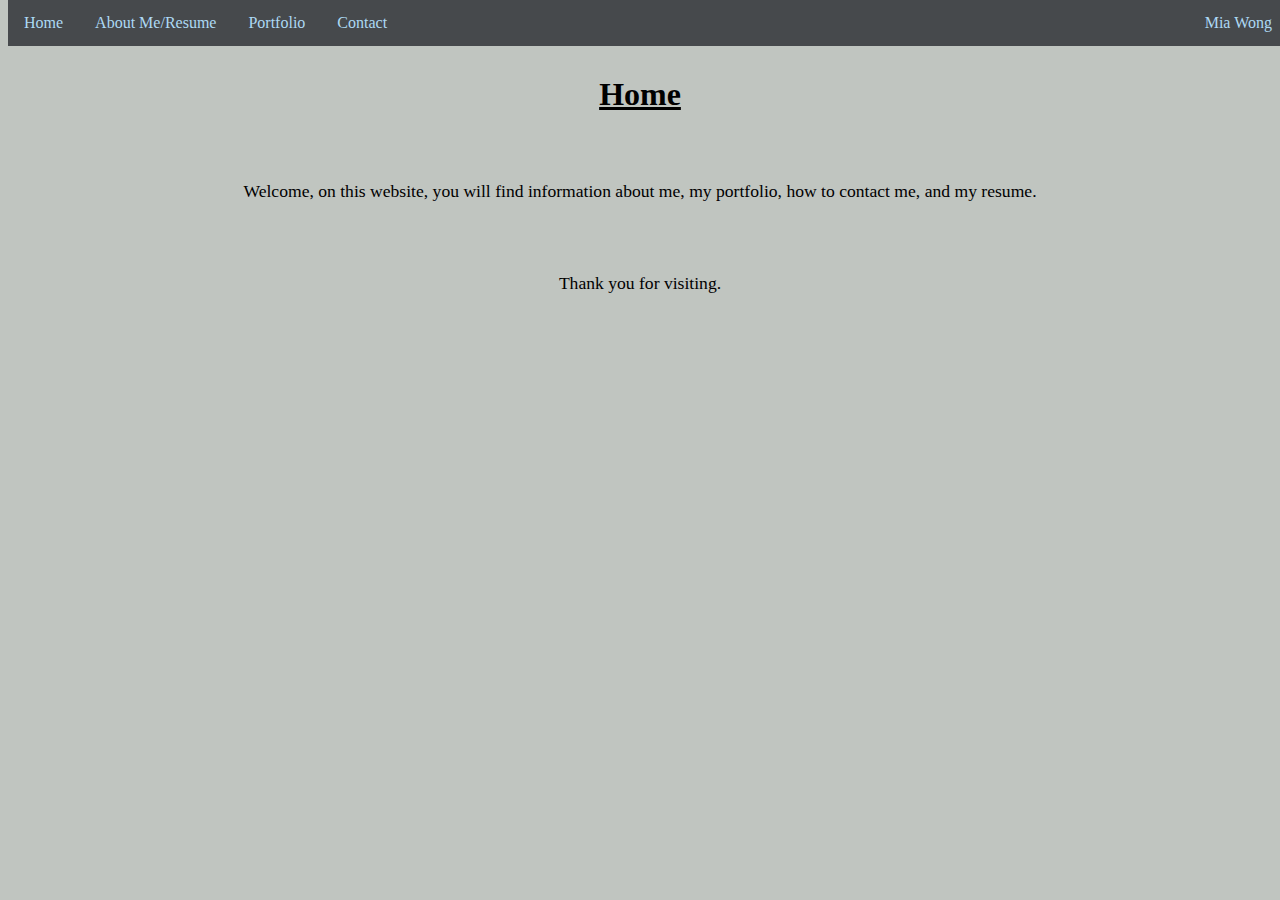
==== index.html @ 20aff2ba "Update index.html" ====
<!DOCTYPE>
<html>
  <title> Enderflame's Portfolio - Home </title>
  <meta name ="viewport" content=width=device-width, initial-scale=1.0">
   <link rel="stylesheet" type="text/css" href="style.css">
   <ul>
      <li> <a class="active" href="index.html"> Home </a></li>
      <li> <a class="active" href="about.html"> About Me/Resume </a></li>
      <li> <a class="active" href="portfolio.html"> Portfolio </a></li>
      <li> <a class="active" href="contact.html"> Contact </a></li>
      <li style="float:right"> <a class="inactive">Mia Wong</li>
    </ul>
  <br>
  <br>
 <p style="text-align:center;font-family:Impact;font-size:200%"><strong><ins> Home</strong></ins></p>
 <br>                                        
  <p style="text-align:center;font-family:Impact;font-size:110%">Welcome, on this website, you will find information about me, my portfolio, how to contact me, and my resume. </p>
                                                                <br>
                                                                <br>
<p style="text-align:center;font-family:Impact;font-size:110%">Thank you for visiting.                                                                
</html>
---- style.css ----
body {
  background-color:#C0C5C0;
}

li a {display: block;
color: #ADD9F4;
text-align: center;
padding: 14px 16px;
text-decoration:none;
font-family: Impact;
}
li{float:left;
}
li a:hover {
  background-color:#CCFBFE;
}
ul {list-style:none;
Margin: 0;
padding: 0;
overflow: hidden;
background-color:#46494C;
  position: fixed;
  width: 100%;
  top: 0; 
}
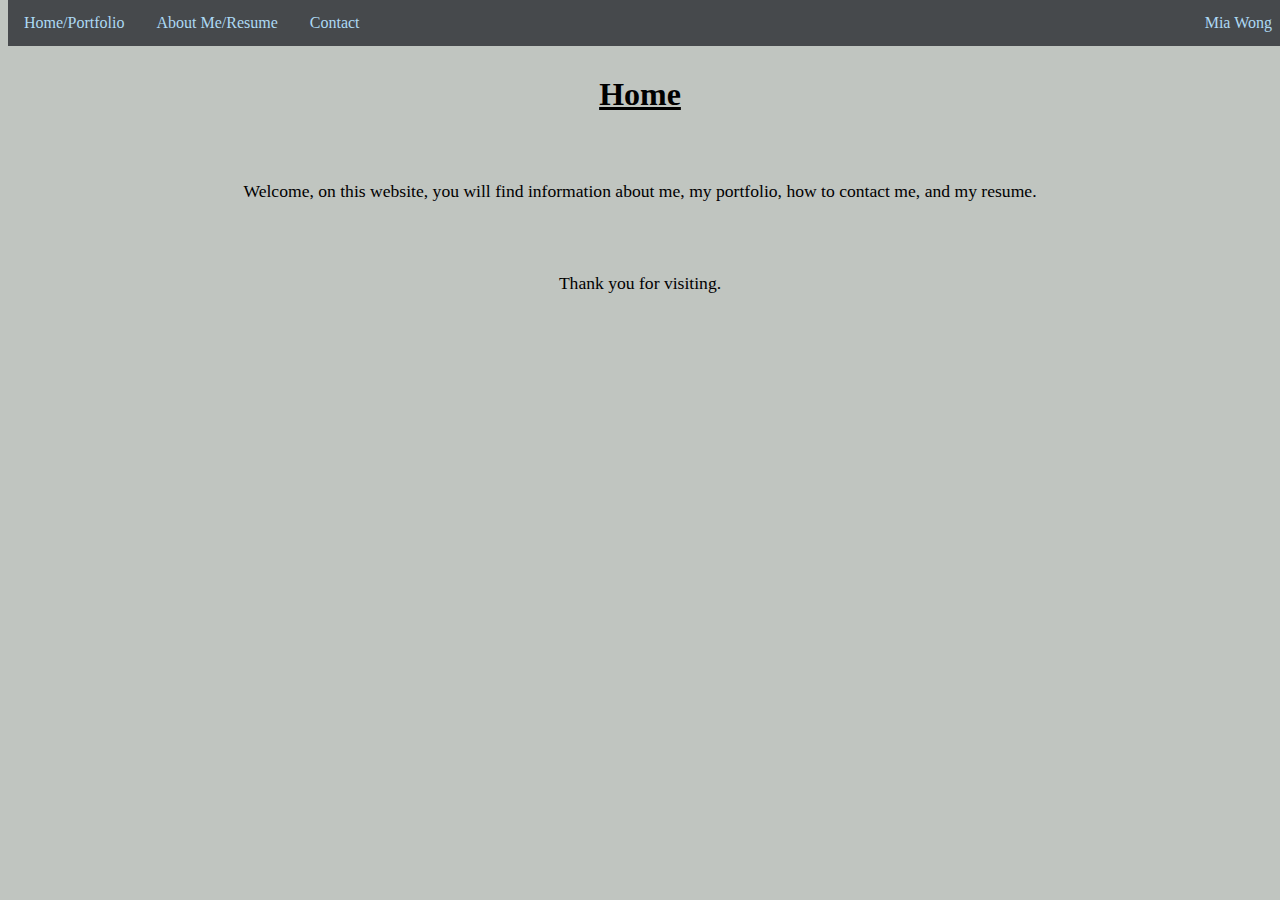
==== commit 5974b596: "Update index.html" ====
--- a/index.html
+++ b/index.html
@@ -4,9 +4,8 @@
   <meta name ="viewport" content=width=device-width, initial-scale=1.0">
    <link rel="stylesheet" type="text/css" href="style.css">
    <ul>
-      <li> <a class="active" href="index.html"> Home </a></li>
+      <li> <a class="active" href="index.html"> Home/Portfolio </a></li>
       <li> <a class="active" href="about.html"> About Me/Resume </a></li>
-      <li> <a class="active" href="portfolio.html"> Portfolio </a></li>
       <li> <a class="active" href="contact.html"> Contact </a></li>
       <li style="float:right"> <a class="inactive">Mia Wong</li>
     </ul>
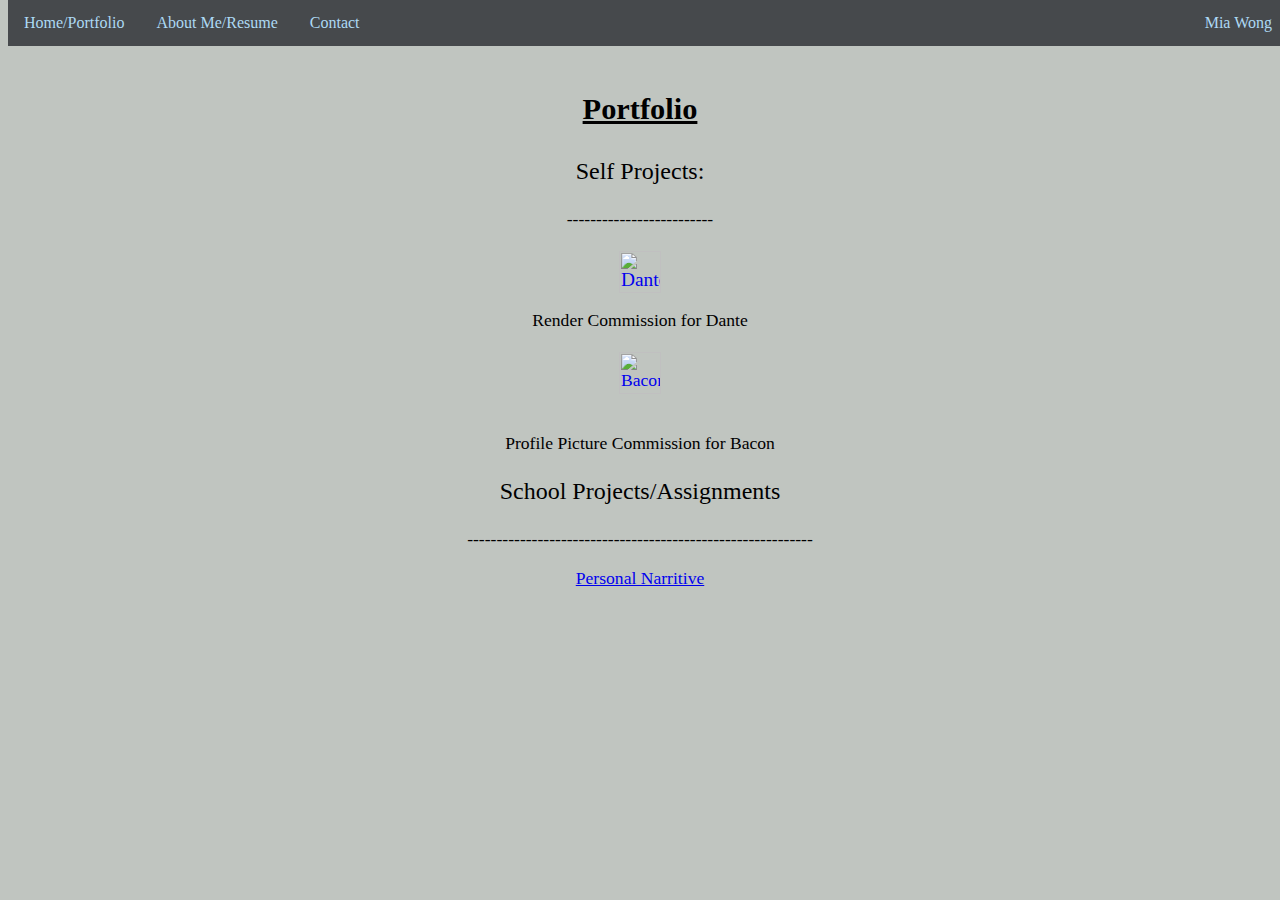
==== commit 29065873: "Update index.html" ====
--- a/index.html
+++ b/index.html
@@ -1,8 +1,7 @@
 <!DOCTYPE>
+ <meta name ="viewport" content=width=device-width, initial-scale=1.0">
+   <link rel="stylesheet" type="text/css" href="style.css">
 <html>
-  <title> Enderflame's Portfolio - Home </title>
-  <meta name ="viewport" content=width=device-width, initial-scale=1.0">
-   <link rel="stylesheet" type="text/css" href="style.css">
    <ul>
       <li> <a class="active" href="index.html"> Home/Portfolio </a></li>
       <li> <a class="active" href="about.html"> About Me/Resume </a></li>
@@ -11,10 +10,21 @@
     </ul>
   <br>
   <br>
- <p style="text-align:center;font-family:Impact;font-size:200%"><strong><ins> Home</strong></ins></p>
- <br>                                        
-  <p style="text-align:center;font-family:Impact;font-size:110%">Welcome, on this website, you will find information about me, my portfolio, how to contact me, and my resume. </p>
-                                                                <br>
-                                                                <br>
-<p style="text-align:center;font-family:Impact;font-size:110%">Thank you for visiting.                                                                
-</html>
+  <br>
+  <p style="text-align:center;font-family:Impact;font-size:190%;"><strong><ins> Portfolio </p></strong></ins>
+<p style="font-family:impact;text-align:center;font-size:150%">Self Projects: </p>
+ <p style="font-family:impact;text-align:center;font-size:110%">-------------------------
+   <br><br>                                          
+ <a style="font-family:impact;text-align:center;image-align:center;font-size:110%"" href="https://imgur.com/F7K5hah">
+  <img src="https://sites.google.com/view/enderflamesportfolio" alt="Dante.png" style="width:42px;height:42px;border:0;">
+</a>  
+ <br>                                                              <p style="text-align:center;font-family:Impact;font-size:110%"> Render Commission for Dante     
+ <br><br>
+ <a href="https://imgur.com/KPp3N4U">
+  <img src="https://sites.google.com/view/enderflamesportfolio" alt="Baconater_1000 Profile Picture" style="width:42px;height:42px;border:0;">
+</a>
+<br><br>
+<p style="text-align:center;font-family:Impact;font-size:110%"> Profile Picture Commission for Bacon
+  <p style="font-family:impact;text-align:center;font-size:150%">School Projects/Assignments </p>
+ <p style="font-family:impact;text-align:center;font-size:110%">-----------------------------------------------------------
+   <a href= "https://docs.google.com/document/d/1stEh2TnvXtHLZ7IEU7TWisDWaHsSDTGhcPfziUeTb88/edit?usp=sharing">                                     <p style="text-align:center;font-family:Impact;font-size:110%"> Personal Narritive
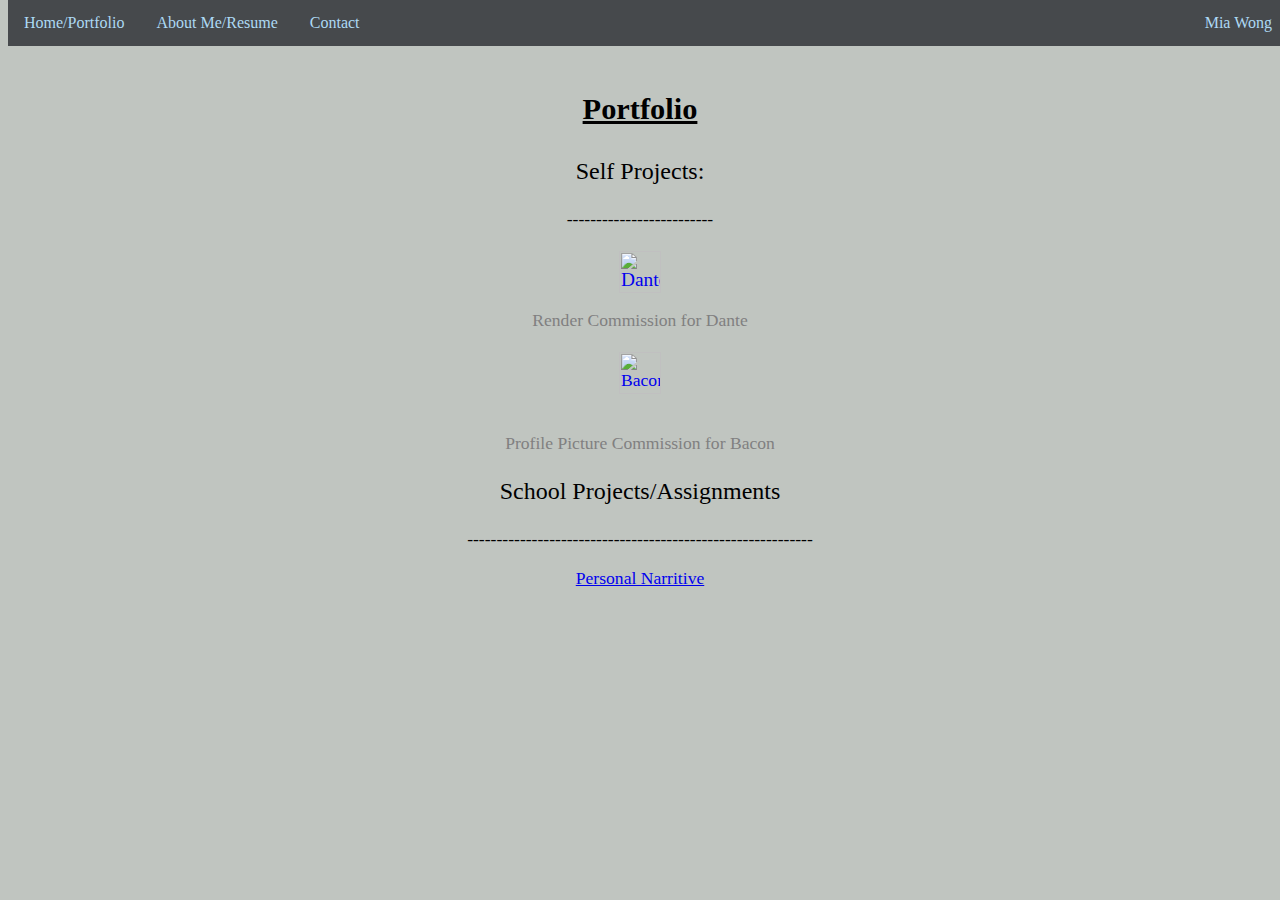
==== commit abda4c5b: "Update index.html" ====
--- a/index.html
+++ b/index.html
@@ -15,16 +15,16 @@
 <p style="font-family:impact;text-align:center;font-size:150%">Self Projects: </p>
  <p style="font-family:impact;text-align:center;font-size:110%">-------------------------
    <br><br>                                          
- <a style="font-family:impact;text-align:center;image-align:center;font-size:110%"" href="https://imgur.com/F7K5hah">
+ <a style="font-family:impact;text-align:center;image-align:center;font-size:110%"" href="https://i.imgur.com/F7K5hah.png">
   <img src="https://sites.google.com/view/enderflamesportfolio" alt="Dante.png" style="width:42px;height:42px;border:0;">
 </a>  
- <br>                                                              <p style="text-align:center;font-family:Impact;font-size:110%"> Render Commission for Dante     
+ <br>    <p style="text-align:center;font-family:Impact;font-size:110%;color:grey"> Render Commission for Dante     
  <br><br>
- <a href="https://imgur.com/KPp3N4U">
+ <a href="https://i.imgur.com/KPp3N4U.png">
   <img src="https://sites.google.com/view/enderflamesportfolio" alt="Baconater_1000 Profile Picture" style="width:42px;height:42px;border:0;">
 </a>
 <br><br>
-<p style="text-align:center;font-family:Impact;font-size:110%"> Profile Picture Commission for Bacon
+<p style="text-align:center;font-family:Impact;font-size:110%;color:grey;"> Profile Picture Commission for Bacon
   <p style="font-family:impact;text-align:center;font-size:150%">School Projects/Assignments </p>
  <p style="font-family:impact;text-align:center;font-size:110%">-----------------------------------------------------------
-   <a href= "https://docs.google.com/document/d/1stEh2TnvXtHLZ7IEU7TWisDWaHsSDTGhcPfziUeTb88/edit?usp=sharing">                                     <p style="text-align:center;font-family:Impact;font-size:110%"> Personal Narritive
+   <a href= "https://docs.google.com/document/d/1stEh2TnvXtHLZ7IEU7TWisDWaHsSDTGhcPfziUeTb88/edit?usp=sharing">                  <p style="text-align:center;font-family:Impact;font-size:110%"> Personal Narritive
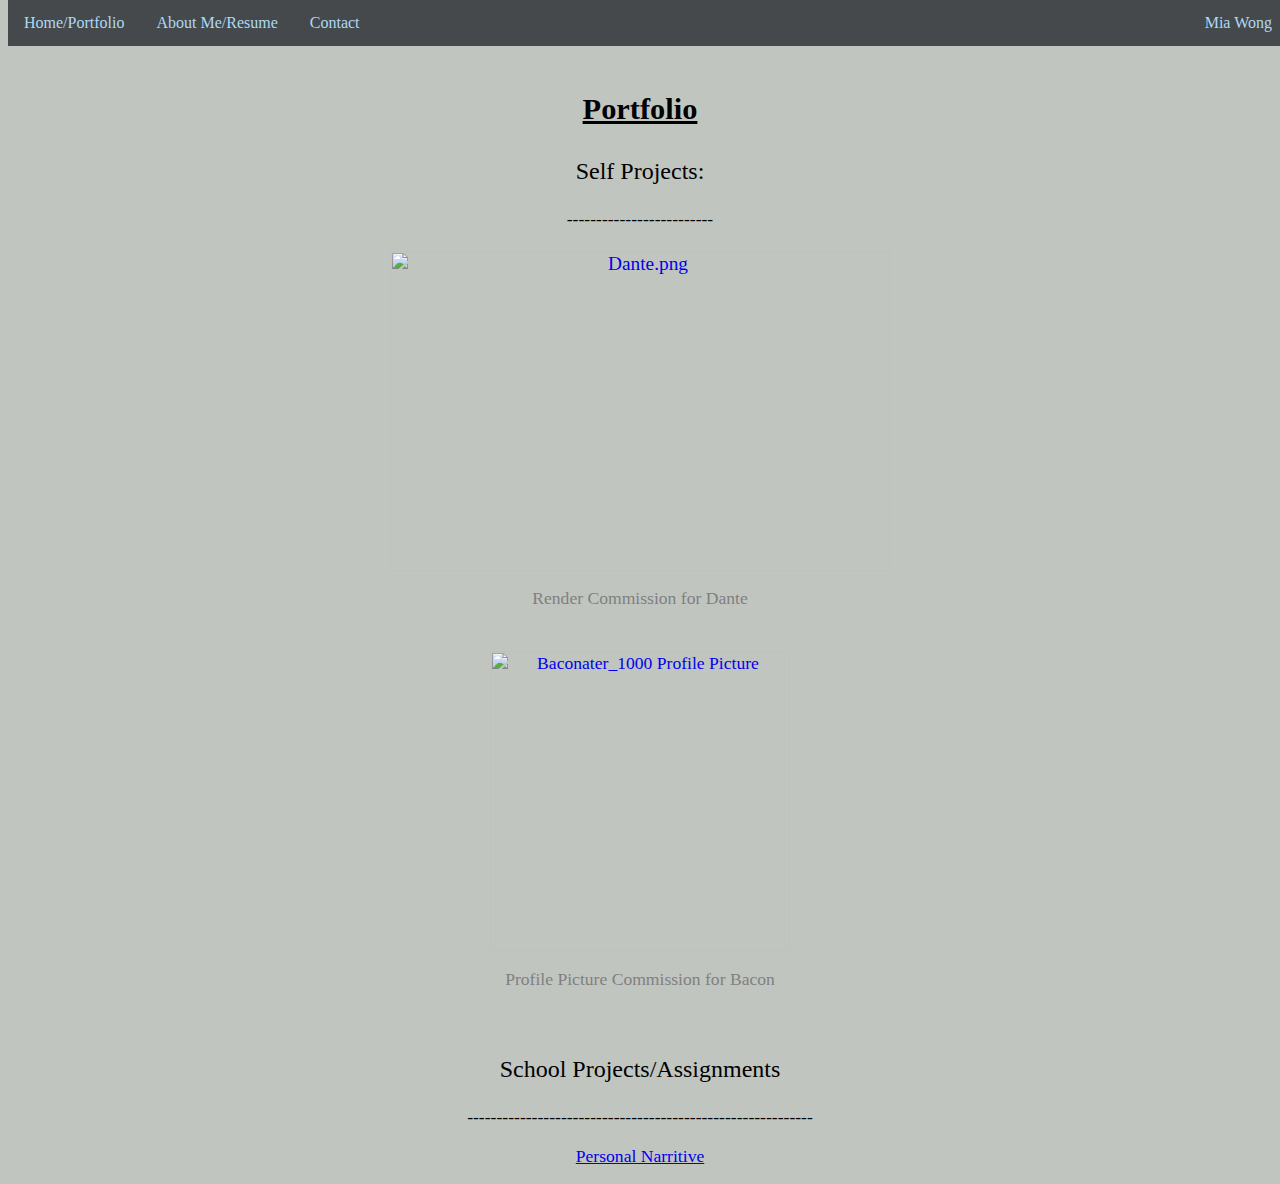
==== commit f395abe2: "Update index.html" ====
--- a/index.html
+++ b/index.html
@@ -15,16 +15,17 @@
 <p style="font-family:impact;text-align:center;font-size:150%">Self Projects: </p>
  <p style="font-family:impact;text-align:center;font-size:110%">-------------------------
    <br><br>                                          
- <a style="font-family:impact;text-align:center;image-align:center;font-size:110%"" href="https://i.imgur.com/F7K5hah.png">
-  <img src="https://sites.google.com/view/enderflamesportfolio" alt="Dante.png" style="width:42px;height:42px;border:0;">
+ <a style="font-family:impact;text-align:center;image-align:center;font-size:110%"" href="https://sites.google.com/view/enderflamesportfolio">
+  <img src="https://i.imgur.com/F7K5hah.png" alt="Dante.png" style="width:500px;height:320px;border:0;">
 </a>  
  <br>    <p style="text-align:center;font-family:Impact;font-size:110%;color:grey"> Render Commission for Dante     
- <br><br>
- <a href="https://i.imgur.com/KPp3N4U.png">
-  <img src="https://sites.google.com/view/enderflamesportfolio" alt="Baconater_1000 Profile Picture" style="width:42px;height:42px;border:0;">
+ <br><br><br>
+ <a href="https://sites.google.com/view/enderflamesportfolio">
+  <img src="https://i.imgur.com/KPp3N4U.png" alt="Baconater_1000 Profile Picture" style="width:300px;height:300px;border:0;">
 </a>
-<br><br>
+<br>
 <p style="text-align:center;font-family:Impact;font-size:110%;color:grey;"> Profile Picture Commission for Bacon
+  <br><br><br>
   <p style="font-family:impact;text-align:center;font-size:150%">School Projects/Assignments </p>
  <p style="font-family:impact;text-align:center;font-size:110%">-----------------------------------------------------------
    <a href= "https://docs.google.com/document/d/1stEh2TnvXtHLZ7IEU7TWisDWaHsSDTGhcPfziUeTb88/edit?usp=sharing">                  <p style="text-align:center;font-family:Impact;font-size:110%"> Personal Narritive
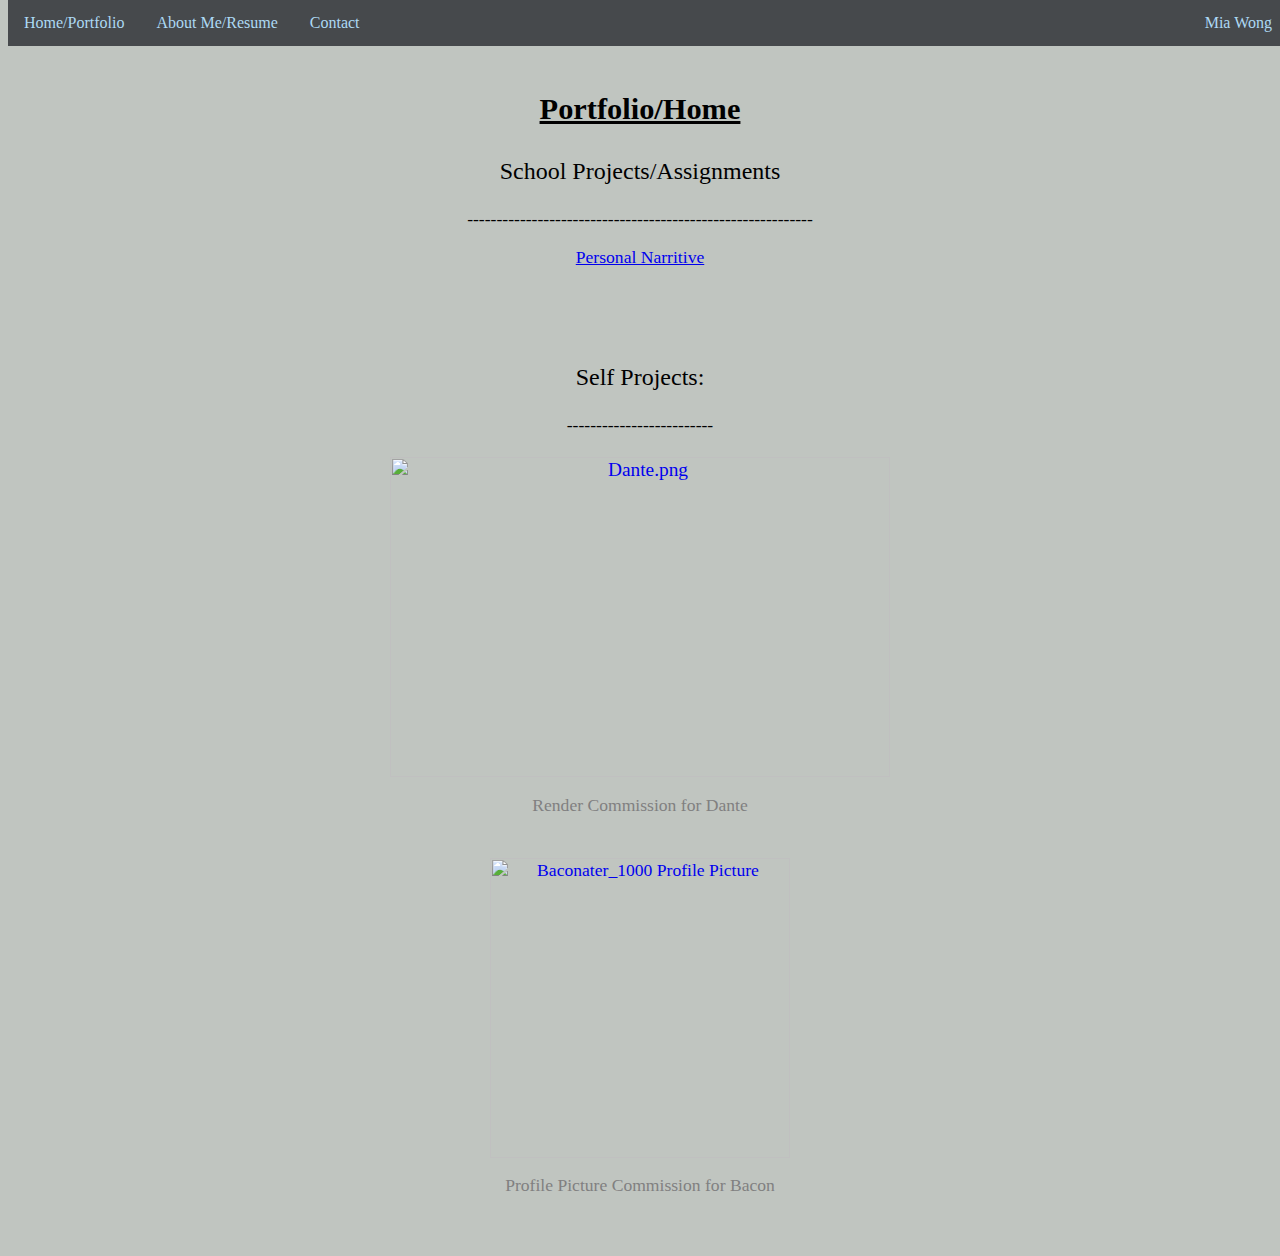
==== commit ecbf6ed7: "Update index.html" ====
--- a/index.html
+++ b/index.html
@@ -11,8 +11,12 @@
   <br>
   <br>
   <br>
-  <p style="text-align:center;font-family:Impact;font-size:190%;"><strong><ins> Portfolio </p></strong></ins>
-<p style="font-family:impact;text-align:center;font-size:150%">Self Projects: </p>
+  <p style="text-align:center;font-family:Impact;font-size:190%;"><strong><ins> Portfolio/Home </p></strong></ins>
+   <p style="font-family:impact;text-align:center;font-size:150%">School Projects/Assignments </p>
+ <p style="font-family:impact;text-align:center;font-size:110%">-----------------------------------------------------------
+   <a href= "https://docs.google.com/document/d/1stEh2TnvXtHLZ7IEU7TWisDWaHsSDTGhcPfziUeTb88/edit?usp=sharing">  <p style="text-align:center;font-family:Impact;font-size:110%"> Personal Narritive   </p></a>
+   <br><br><br>
+   <p style="font-family:impact;text-align:center;font-size:150%">Self Projects: </p>
  <p style="font-family:impact;text-align:center;font-size:110%">-------------------------
    <br><br>                                          
  <a style="font-family:impact;text-align:center;image-align:center;font-size:110%"" href="https://sites.google.com/view/enderflamesportfolio">
@@ -26,6 +30,3 @@
 <br>
 <p style="text-align:center;font-family:Impact;font-size:110%;color:grey;"> Profile Picture Commission for Bacon
   <br><br><br>
-  <p style="font-family:impact;text-align:center;font-size:150%">School Projects/Assignments </p>
- <p style="font-family:impact;text-align:center;font-size:110%">-----------------------------------------------------------
-   <a href= "https://docs.google.com/document/d/1stEh2TnvXtHLZ7IEU7TWisDWaHsSDTGhcPfziUeTb88/edit?usp=sharing">                  <p style="text-align:center;font-family:Impact;font-size:110%"> Personal Narritive
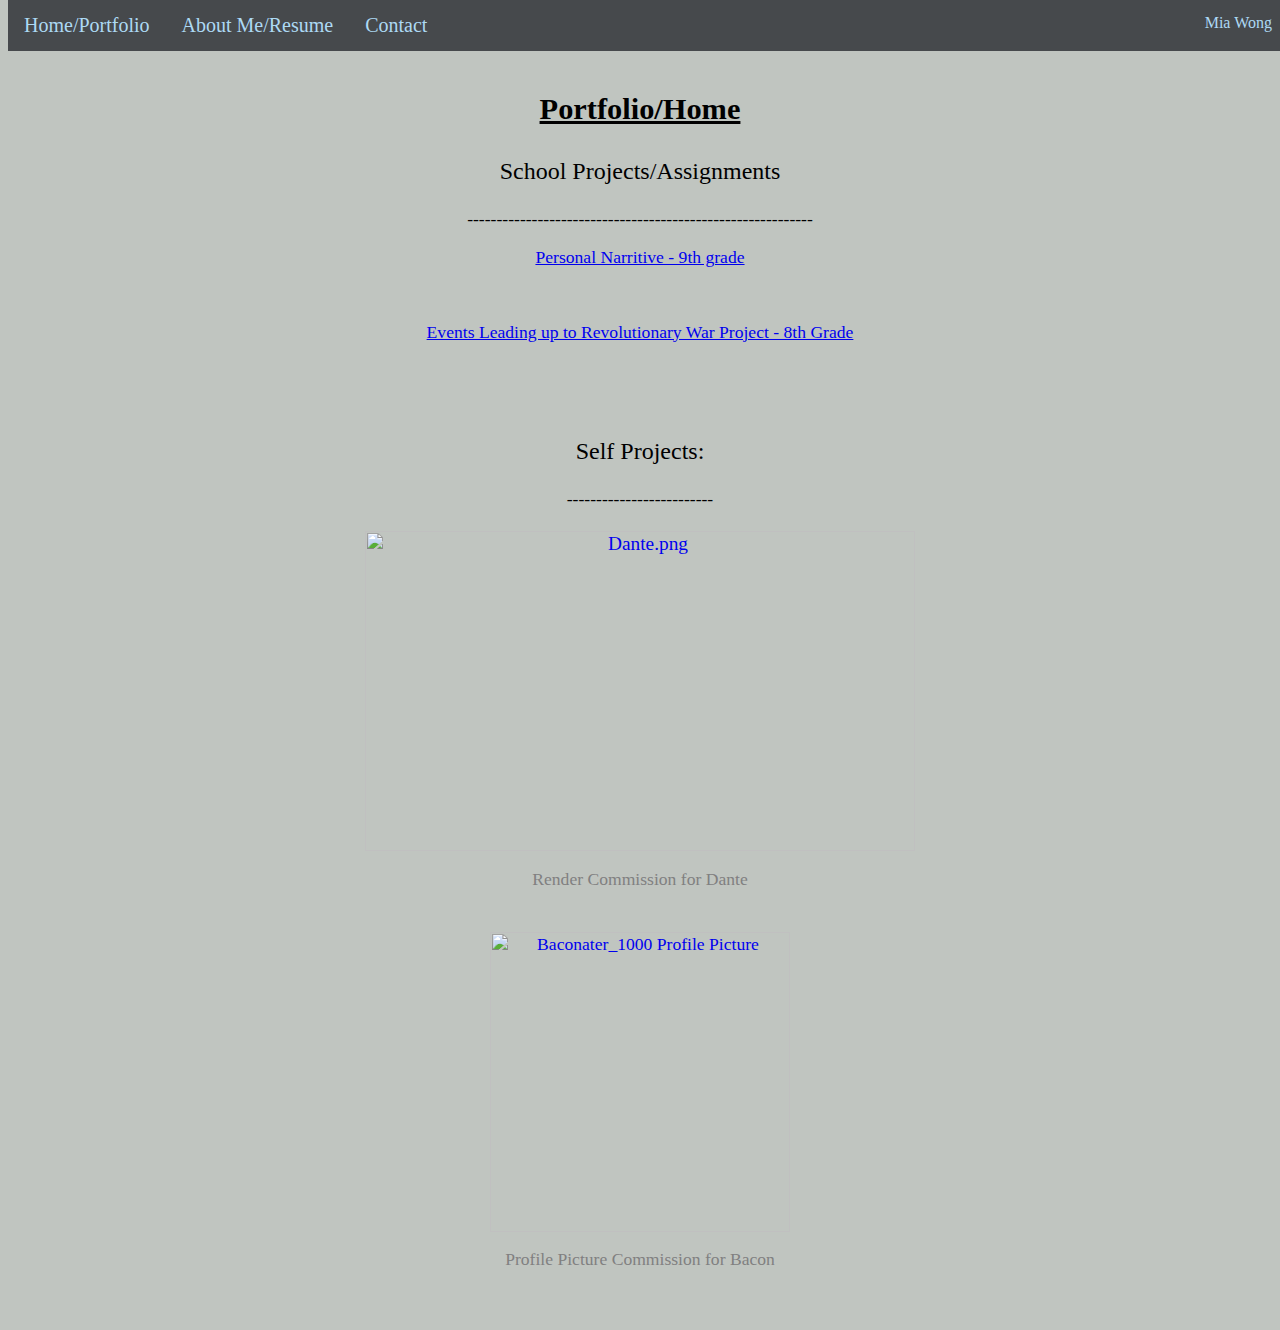
==== commit f410a4d8: "Update index.html" ====
--- a/index.html
+++ b/index.html
@@ -3,9 +3,9 @@
    <link rel="stylesheet" type="text/css" href="style.css">
 <html>
    <ul>
-      <li> <a class="active" href="index.html"> Home/Portfolio </a></li>
-      <li> <a class="active" href="about.html"> About Me/Resume </a></li>
-      <li> <a class="active" href="contact.html"> Contact </a></li>
+      <li style="font-size:125%"> <a class="active" href="index.html"> Home/Portfolio </a></li>
+      <li style="font-size:125%"> <a class="active" href="about.html"> About Me/Resume </a></li>
+      <li style="font-size:125%"> <a class="active" href="contact.html"> Contact </a></li>
       <li style="float:right"> <a class="inactive">Mia Wong</li>
     </ul>
   <br>
@@ -14,13 +14,15 @@
   <p style="text-align:center;font-family:Impact;font-size:190%;"><strong><ins> Portfolio/Home </p></strong></ins>
    <p style="font-family:impact;text-align:center;font-size:150%">School Projects/Assignments </p>
  <p style="font-family:impact;text-align:center;font-size:110%">-----------------------------------------------------------
-   <a href= "https://docs.google.com/document/d/1stEh2TnvXtHLZ7IEU7TWisDWaHsSDTGhcPfziUeTb88/edit?usp=sharing">  <p style="text-align:center;font-family:Impact;font-size:110%"> Personal Narritive   </p></a>
+   <a href= "https://docs.google.com/document/d/1stEh2TnvXtHLZ7IEU7TWisDWaHsSDTGhcPfziUeTb88/edit?usp=sharing">  <p style="text-align:center;font-family:Impact;font-size:110%"> Personal Narritive - 9th grade  </p></a>
+   <br>
+   <a href= "https://docs.google.com/document/d/14pZHhF9YRwiZMxvkW8TgNMFLASAP3lRBthhhu3FbkyE/edit?usp=sharing">  <p style="text-align:center;font-family:Impact;font-size:110%"> Events Leading up to Revolutionary War Project - 8th Grade   </p></a>
    <br><br><br>
    <p style="font-family:impact;text-align:center;font-size:150%">Self Projects: </p>
  <p style="font-family:impact;text-align:center;font-size:110%">-------------------------
    <br><br>                                          
  <a style="font-family:impact;text-align:center;image-align:center;font-size:110%"" href="https://sites.google.com/view/enderflamesportfolio">
-  <img src="https://i.imgur.com/F7K5hah.png" alt="Dante.png" style="width:500px;height:320px;border:0;">
+  <img src="https://i.imgur.com/F7K5hah.png" alt="Dante.png" style="width:550px;height:320px;border:0;">
 </a>  
  <br>    <p style="text-align:center;font-family:Impact;font-size:110%;color:grey"> Render Commission for Dante     
  <br><br><br>
